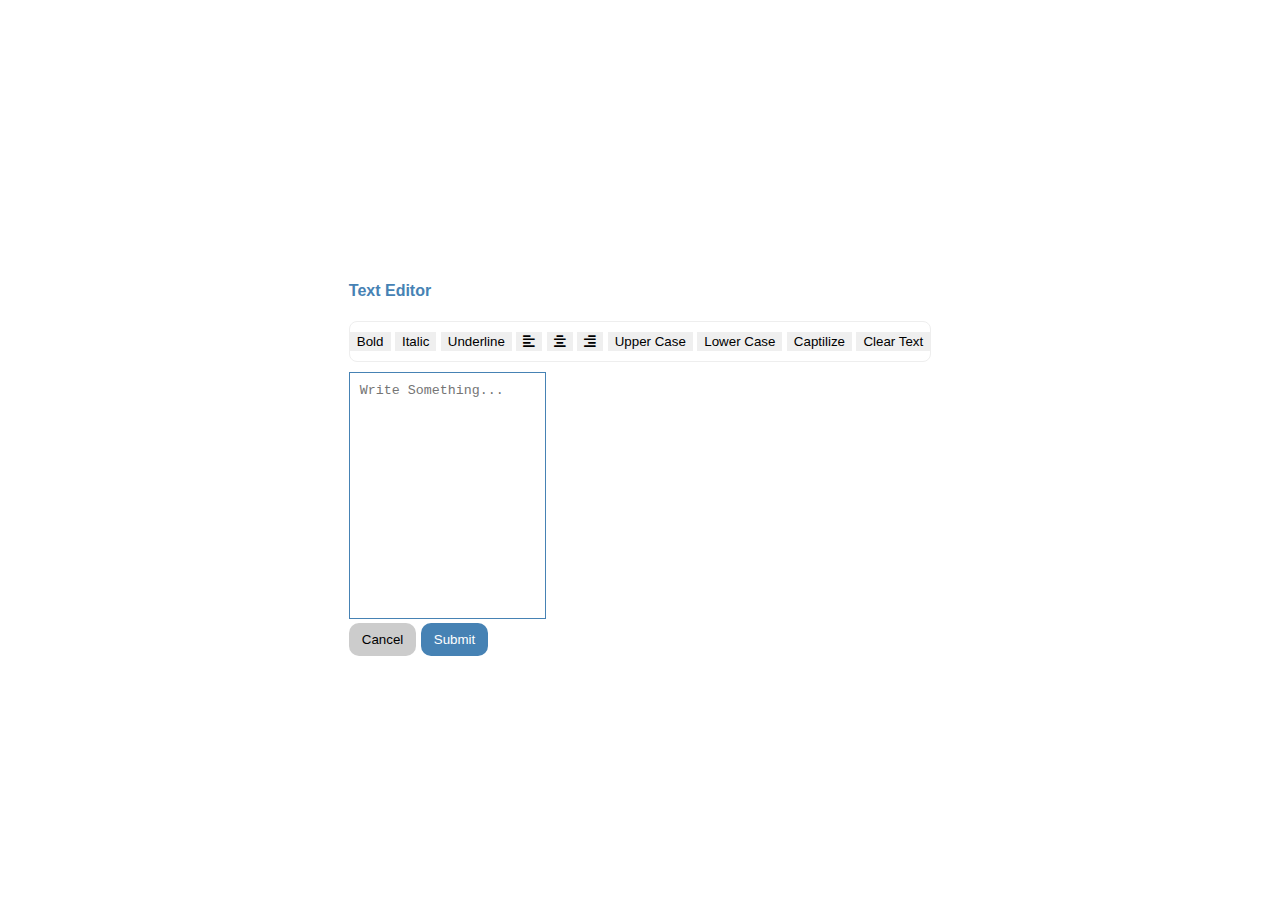
==== l20texteditor/index.html @ 4dce9805 "18OCT" ====
<!DOCTYPE html>
<html>
<head>
    <title>Text Editor</title>
    <link href="./style.css" rel="stylesheet" type="text/css" />

    <!-- fontawesome css1 -->
    <link rel="stylesheet" href="https://cdnjs.cloudflare.com/ajax/libs/font-awesome/5.15.4/css/all.min.css" integrity="sha512-1ycn6IcaQQ40/MKBW2W4Rhis/DbILU74C1vSrLJxCq57o941Ym01SwNsOMqvEBFlcgUa6xLiPY/NS5R+E6ztJQ==" crossorigin="anonymous" referrerpolicy="no-referrer" />

    <!-- Bootstrap css1 js1 -->
    <link href="https://cdn.jsdelivr.net/npm/bootstrap@5.2.2/dist/css/bootstrap.min.css" rel="stylesheet" integrity="sha384-Zenh87qX5JnK2Jl0vWa8Ck2rdkQ2Bzep5IDxbcnCeuOxjzrPF/et3URy9Bv1WTRi" crossorigin="anonymous">
</head>

<body>

    <div class="container border px-5 py-3">
        <h4 class="text-center py-2">Text Editor</h4>

        <div class="col-md-12 text-center tools">
            
            <button type="button" class="btn btn-outline-secondary rounded-0" onclick="boldfun()" title="Bold Text">Bold</button>
            
            <button type="button" class="btn btn-outline-secondary rounded-0" onclick="italicfun()" title="Italic Text">Italic</button>

            <button type="button" class="btn btn-outline-secondary rounded-0" onclick="underlinefun()" title="Underline Text">Underline</button>

            <button type="button" class="btn btn-outline-secondary rounded-0" onclick="leftalign()" title="Left Align"><i class="fas fa-align-left"></i></button>

            <button type="button" class="btn btn-outline-secondary rounded-0" onclick="centeralign()" title="Center Align"><i class="fas fa-align-center"></i></button>

            <button type="button" class="btn btn-outline-secondary rounded-0" onclick="rightalign()" title="Right Align"><i class="fas fa-align-right"></i></button>

            <button type="button" class="btn btn-outline-secondary rounded-0" onclick="upcasefun()" title="Upper Case">Upper Case</button>

            <button type="button" class="btn btn-outline-secondary rounded-0" onclick="lowcasefun()" title="Lower Case">Lower Case</button>

            <button type="button" class="btn btn-outline-secondary rounded-0" onclick="capcasefun()" title="Captilize">Captilize</button>

            <button type="button" class="btn btn-outline-secondary rounded-0" onclick="clearfun()" title="Clear Text">Clear Text</button>
        </div>

        <div class="row">
            <div class="col-md-12">
                <form action="" method="">

                    <div class="form-group">
                        <textarea name="article" id="textarea" class="form-control shadow py-3" placeholder="Write Something..." rows="15"></textarea> 
                    </div>
 
                    <div class="text-end mt-3">
                        <button type="button" class="btn-cancel">Cancel</button>
                        <button type="button" class="btn-submit">Submit</button>
                    </div>

                </form>
            </div>

        </div>

    </div>
    

    <!-- Bootstrap css1 js1 -->
    <script src="https://cdn.jsdelivr.net/npm/bootstrap@5.2.2/dist/js/bootstrap.bundle.min.js" integrity="sha384-OERcA2EqjJCMA+/3y+gxIOqMEjwtxJY7qPCqsdltbNJuaOe923+mo//f6V8Qbsw3" crossorigin="anonymous"></script>

    <script src="./app.js" type="text/javascript"></script>
</body>
</html>
---- l20texteditor/style.css ----
* {box-sizing: border-box;}

body{
    height: 100vh;
    font-family: sans-serif;

    display: flex;
    justify-content: center;
    align-items: center;
}

h4 { color: steelblue;}

.btn{
    margin: 10px 0px;
}

.tools{
    border: 1px solid #eee;
    margin-bottom: 10px;
    border-radius: 8px;

    transition: all 0.7s;
}

.tools:hover{
    border-color: transparent;
    box-shadow: 0 0 3px #999;
}

.tools .btn{
    border: 1px solid transparent;
    transition: all 0.3s;
}

.tools .btn:hover{
    color: #000;
    background-color: transparent !important;
    border: 1px solid #aaa;
    border-radius: 18px !important;
}

textarea{
    border-color: steelblue;
    padding: 10px;
    resize: none !important;
    overflow-y: scroll;
}

.btn-cancel,
.btn-submit{
    background: #ccc;
    border: 1px solid transparent;
    border-radius: 10px;
    padding: 8px 12px;
    transition: all 0.3s;
}

.btn-submit{
    color: #fff;
    background: steelblue;
}

.btn-cancel:hover,
.btn-submit:hover{
    border: 1px solid transparent;
    border-radius: 18px;
}
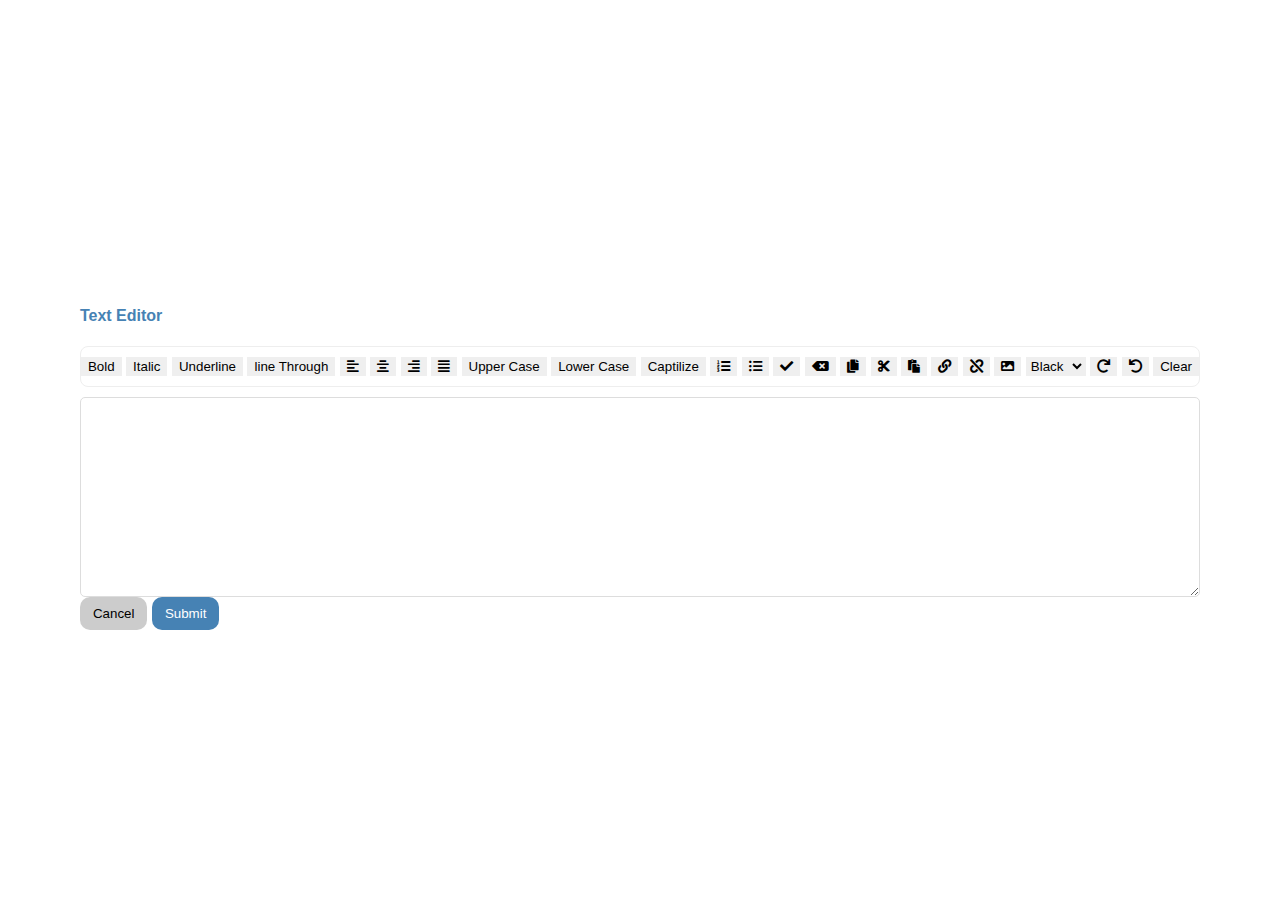
==== commit 85786492: "25OCT" ====
--- a/l20texteditor/index.html
+++ b/l20texteditor/index.html
@@ -18,17 +18,21 @@
 
         <div class="col-md-12 text-center tools">
             
-            <button type="button" class="btn btn-outline-secondary rounded-0" onclick="boldfun()" title="Bold Text">Bold</button>
-            
-            <button type="button" class="btn btn-outline-secondary rounded-0" onclick="italicfun()" title="Italic Text">Italic</button>
+            <button type="button" class="btn btn-outline-secondary rounded-0" title="Bold Text" data-command="bold">Bold</button>
+           
+            <button type="button" class="btn btn-outline-secondary rounded-0" title="Italic Text" data-command="italic">Italic</button>
 
-            <button type="button" class="btn btn-outline-secondary rounded-0" onclick="underlinefun()" title="Underline Text">Underline</button>
+            <button type="button" class="btn btn-outline-secondary rounded-0" title="Underline Text" data-command="underline">Underline</button>
 
-            <button type="button" class="btn btn-outline-secondary rounded-0" onclick="leftalign()" title="Left Align"><i class="fas fa-align-left"></i></button>
+            <button type="button" class="btn btn-outline-secondary rounded-0" title="Line Through Text" data-command="strikeThrough">line Through</button>
 
-            <button type="button" class="btn btn-outline-secondary rounded-0" onclick="centeralign()" title="Center Align"><i class="fas fa-align-center"></i></button>
+            <button type="button" class="btn btn-outline-secondary rounded-0" title="Left Align" data-command="bold"><i class="fas fa-align-left"></i></button>
 
-            <button type="button" class="btn btn-outline-secondary rounded-0" onclick="rightalign()" title="Right Align"><i class="fas fa-align-right"></i></button>
+            <button type="button" class="btn btn-outline-secondary rounded-0" title="Center Align" data-command="bold"><i class="fas fa-align-center"></i></button>
+
+            <button type="button" class="btn btn-outline-secondary rounded-0" title="Right Align" data-command="bold"><i class="fas fa-align-right"></i></button>
+
+            <button type="button" class="btn btn-outline-secondary rounded-0" title="Justify Align" data-command="bold"><i class="fas fa-align-justify"></i></button>
 
             <button type="button" class="btn btn-outline-secondary rounded-0" onclick="upcasefun()" title="Upper Case">Upper Case</button>
 
@@ -36,7 +40,33 @@
 
             <button type="button" class="btn btn-outline-secondary rounded-0" onclick="capcasefun()" title="Captilize">Captilize</button>
 
-            <button type="button" class="btn btn-outline-secondary rounded-0" onclick="clearfun()" title="Clear Text">Clear Text</button>
+            <button type="button" class="btn btn-outline-secondary rounded-0" title="Ordered List"><i class="fas fa-list-ol"></i></button>
+            <button type="button" class="btn btn-outline-secondary rounded-0" title="Unordered List"><i class="fas fa-list-ul"></i></button>
+
+            <button type="button" class="btn btn-outline-secondary rounded-0" title="Select All"><i class="fas fa-check"></i></button>
+
+            <button type="button" class="btn btn-outline-secondary rounded-0" title="Backspace"><i class="fas fa-backspace"></i></button>
+
+            <button type="button" class="btn btn-outline-secondary rounded-0" title="Copy"><i class="fas fa-copy"></i></button>
+            <button type="button" class="btn btn-outline-secondary rounded-0" title="Cut"><i class="fas fa-cut"></i></button>
+            <button type="button" class="btn btn-outline-secondary rounded-0" title="Paste"><i class="fas fa-paste"></i></button>
+
+            <button type="button" class="btn btn-outline-secondary rounded-0" title="Link"><i class="fas fa-link"></i></button>
+            <button type="button" class="btn btn-outline-secondary rounded-0" title="Unlink"><i class="fas fa-unlink"></i></button>
+
+            <button type="button" class="btn btn-outline-secondary rounded-0" title="Image"><i class="fas fa-image"></i></button>
+
+            <select name="txtcolor" id="txtcolor" class="btn btn-outline-secondary">
+                <option value="black">Black</option>
+                <option value="red">Red</option>
+                <option value="green">Green</option>
+                <option value="blue">Blue</option>
+            </select>
+
+            <button type="button" class="btn btn-outline-secondary rounded-0" title="Redo"><i class="fas fa-redo"></i></button>
+            <button type="button" class="btn btn-outline-secondary rounded-0" title="Undo"><i class="fas fa-undo"></i></button>
+
+            <button type="button" class="btn btn-outline-secondary rounded-0" title="Clear Text">Clear</button>
         </div>
 
         <div class="row">
@@ -44,7 +74,12 @@
                 <form action="" method="">
 
                     <div class="form-group">
-                        <textarea name="article" id="textarea" class="form-control shadow py-3" placeholder="Write Something..." rows="15"></textarea> 
+                        <!-- <textarea name="article" id="textarea" class="form-control shadow py-3" placeholder="Write Something..." rows="15"></textarea>  -->
+
+                        <!-- <div id="divarea" class="divarea" contenteditable="true" spellcheck="false"></div> -->
+                        
+                        <div id="divarea" class="divarea"></div>
+
                     </div>
  
                     <div class="text-end mt-3">
--- a/l20texteditor/style.css
+++ b/l20texteditor/style.css
@@ -20,7 +20,7 @@
     margin-bottom: 10px;
     border-radius: 8px;
 
-    transition: all 0.7s;
+    transition: all 0.5s;
 }
 
 .tools:hover{
@@ -30,14 +30,22 @@
 
 .tools .btn{
     border: 1px solid transparent;
+    /* border: none !important; */
     transition: all 0.3s;
 }
 
 .tools .btn:hover{
     color: #000;
+    background-color: #ddd !important;
+    border: 1px solid #bbb;
+    border-radius: 18px !important;
+}
+
+.tools .btn:active{
+    color: #000 !important;
     background-color: transparent !important;
-    border: 1px solid #aaa;
-    border-radius: 18px !important;
+    border: 1px solid #ddd !important;
+    border-radius: 8px !important;
 }
 
 textarea{
@@ -65,4 +73,20 @@
 .btn-submit:hover{
     border: 1px solid transparent;
     border-radius: 18px;
+}
+
+.divarea{
+    width: 100%;
+    min-height: 200px;
+    max-height: 350px;
+    border: 1px solid #ddd;
+    border-radius: 5px;
+    padding: 10px;
+    
+    resize: vertical;
+    overflow-y: scroll;
+}
+
+.divarea:focus{
+    outline: 2px solid #ccc;
 }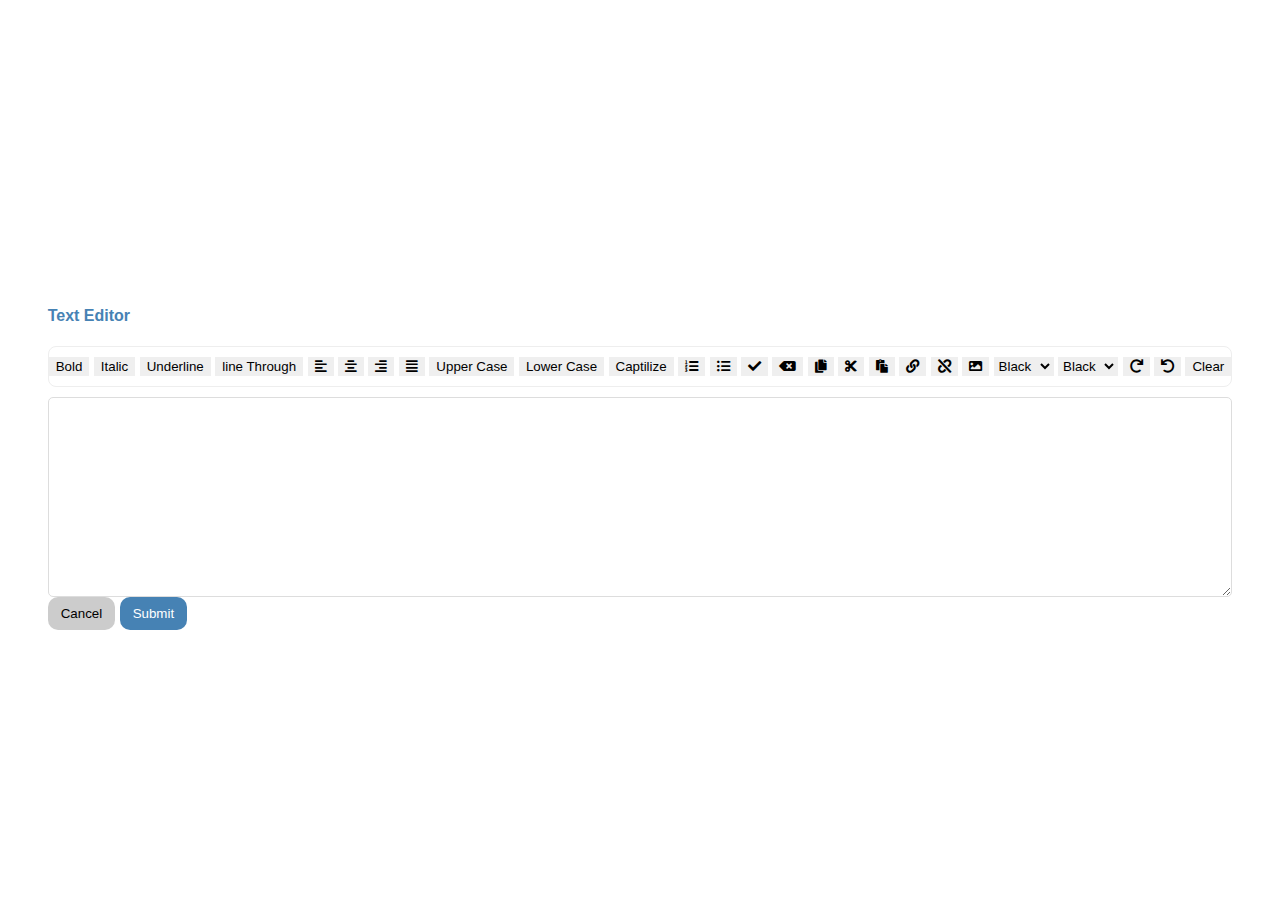
==== commit 317d7db1: "1NOV" ====
--- a/l20texteditor/index.html
+++ b/l20texteditor/index.html
@@ -26,13 +26,13 @@
 
             <button type="button" class="btn btn-outline-secondary rounded-0" title="Line Through Text" data-command="strikeThrough">line Through</button>
 
-            <button type="button" class="btn btn-outline-secondary rounded-0" title="Left Align" data-command="bold"><i class="fas fa-align-left"></i></button>
+            <button type="button" class="btn btn-outline-secondary rounded-0" title="Left Align" data-command="justifyLeft"><i class="fas fa-align-left"></i></button>
 
-            <button type="button" class="btn btn-outline-secondary rounded-0" title="Center Align" data-command="bold"><i class="fas fa-align-center"></i></button>
+            <button type="button" class="btn btn-outline-secondary rounded-0" title="Center Align" data-command="justifyCenter"><i class="fas fa-align-center"></i></button>
 
-            <button type="button" class="btn btn-outline-secondary rounded-0" title="Right Align" data-command="bold"><i class="fas fa-align-right"></i></button>
+            <button type="button" class="btn btn-outline-secondary rounded-0" title="Right Align" data-command="justifyRight"><i class="fas fa-align-right"></i></button>
 
-            <button type="button" class="btn btn-outline-secondary rounded-0" title="Justify Align" data-command="bold"><i class="fas fa-align-justify"></i></button>
+            <button type="button" class="btn btn-outline-secondary rounded-0" title="Justify Align" data-command="justifyFull"><i class="fas fa-align-justify"></i></button>
 
             <button type="button" class="btn btn-outline-secondary rounded-0" onclick="upcasefun()" title="Upper Case">Upper Case</button>
 
@@ -40,33 +40,56 @@
 
             <button type="button" class="btn btn-outline-secondary rounded-0" onclick="capcasefun()" title="Captilize">Captilize</button>
 
-            <button type="button" class="btn btn-outline-secondary rounded-0" title="Ordered List"><i class="fas fa-list-ol"></i></button>
-            <button type="button" class="btn btn-outline-secondary rounded-0" title="Unordered List"><i class="fas fa-list-ul"></i></button>
+            <button type="button" class="btn btn-outline-secondary rounded-0" title="Ordered List" data-command="insertOrderedList"><i class="fas fa-list-ol"></i></button>
+            <button type="button" class="btn btn-outline-secondary rounded-0" title="Unordered List" data-command="insertUnorderedList"><i class="fas fa-list-ul"></i></button>
 
-            <button type="button" class="btn btn-outline-secondary rounded-0" title="Select All"><i class="fas fa-check"></i></button>
+            <button type="button" class="btn btn-outline-secondary rounded-0" title="Select All" data-command="selectAll"><i class="fas fa-check"></i></button>
 
-            <button type="button" class="btn btn-outline-secondary rounded-0" title="Backspace"><i class="fas fa-backspace"></i></button>
+            <button type="button" class="btn btn-outline-secondary rounded-0" title="Backspace" data-command="delete"><i class="fas fa-backspace"></i></button>
 
-            <button type="button" class="btn btn-outline-secondary rounded-0" title="Copy"><i class="fas fa-copy"></i></button>
-            <button type="button" class="btn btn-outline-secondary rounded-0" title="Cut"><i class="fas fa-cut"></i></button>
-            <button type="button" class="btn btn-outline-secondary rounded-0" title="Paste"><i class="fas fa-paste"></i></button>
+            <button type="button" class="btn btn-outline-secondary rounded-0" title="Copy" data-command="copy">
+                <i class="fas fa-copy"></i>
+            </button>
+            <button type="button" class="btn btn-outline-secondary rounded-0" title="Cut" data-command="cut">
+                <i class="fas fa-cut"></i>
+            </button>
+            <button type="button" class="btn btn-outline-secondary rounded-0" title="Paste" data-command="paste">
+                <i class="fas fa-paste"></i>
+            </button>
 
-            <button type="button" class="btn btn-outline-secondary rounded-0" title="Link"><i class="fas fa-link"></i></button>
-            <button type="button" class="btn btn-outline-secondary rounded-0" title="Unlink"><i class="fas fa-unlink"></i></button>
+            <button type="button" class="btn btn-outline-secondary rounded-0" title="Link" data-command="createLink">
+                <i class="fas fa-link"></i>
+            </button>
+            <button type="button" class="btn btn-outline-secondary rounded-0" title="Unlink" data-command="unLink">
+                <i class="fas fa-unlink"></i>
+            </button>
 
-            <button type="button" class="btn btn-outline-secondary rounded-0" title="Image"><i class="fas fa-image"></i></button>
+            <button type="button" class="btn btn-outline-secondary rounded-0" title="Image" data-command="insertImage">
+                <i class="fas fa-image"></i>
+            </button>
 
-            <select name="txtcolor" id="txtcolor" class="btn btn-outline-secondary">
+            <select name="txtcolor" id="txtcolor" class="btn btn-outline-secondary" data-command="foreColor">
                 <option value="black">Black</option>
                 <option value="red">Red</option>
                 <option value="green">Green</option>
                 <option value="blue">Blue</option>
             </select>
 
-            <button type="button" class="btn btn-outline-secondary rounded-0" title="Redo"><i class="fas fa-redo"></i></button>
-            <button type="button" class="btn btn-outline-secondary rounded-0" title="Undo"><i class="fas fa-undo"></i></button>
+            <select name="txtcolor" id="txtcolor" class="btn btn-outline-secondary" data-command="backColor">
+                <option value="black">Black</option>
+                <option value="red">Red</option>
+                <option value="green">Green</option>
+                <option value="blue">Blue</option>
+            </select>
 
-            <button type="button" class="btn btn-outline-secondary rounded-0" title="Clear Text">Clear</button>
+            <button type="button" class="btn btn-outline-secondary rounded-0" title="Redo" data-command="redo">
+                <i class="fas fa-redo"></i>
+            </button>
+            <button type="button" class="btn btn-outline-secondary rounded-0" title="Undo" data-command="undo">
+                <i class="fas fa-undo"></i>
+            </button>
+
+            <button type="button" class="btn btn-outline-secondary rounded-0" title="Clear Text" data-command="clearText">Clear</button>
         </div>
 
         <div class="row">
--- a/l20texteditor/style.css
+++ b/l20texteditor/style.css
@@ -19,7 +19,7 @@
     border: 1px solid #eee;
     margin-bottom: 10px;
     border-radius: 8px;
-
+    user-select: none;
     transition: all 0.5s;
 }
 
@@ -79,6 +79,8 @@
     width: 100%;
     min-height: 200px;
     max-height: 350px;
+    text-align: justify;
+
     border: 1px solid #ddd;
     border-radius: 5px;
     padding: 10px;
